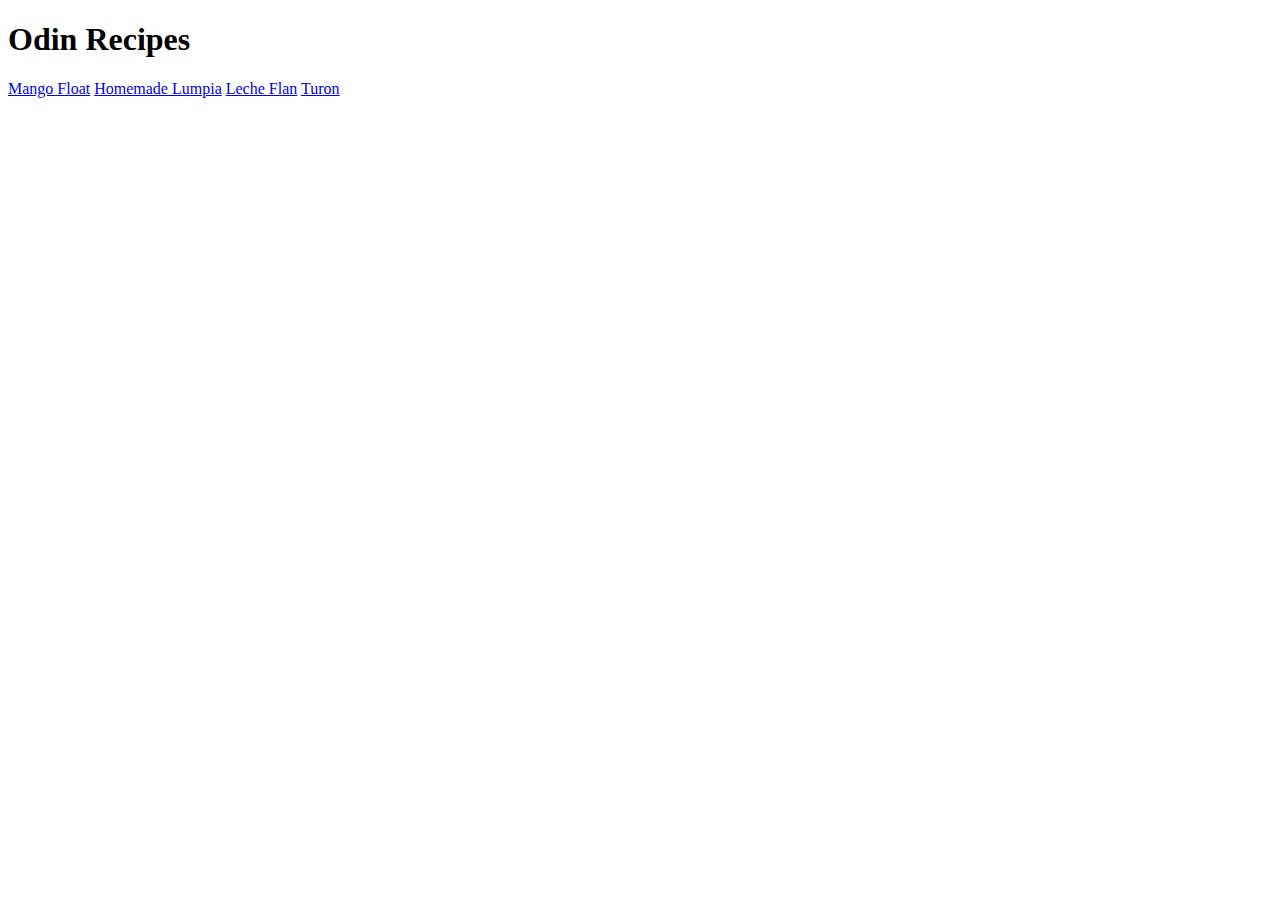
==== index.html @ 81deb23d "Add homepage with multiple recipe pages" ====
<!DOCTYPE html>
<html lang="en">
  <head>
    <meta charset="UTF-8" />
    <meta name="viewport" content="width=device-width, initial-scale=1.0" />
    <title>Odin Recipes</title>
  </head>
  <body>
    <h1>Odin Recipes</h1>
    <a href="recipes/mango-float.html">Mango Float</a>
    <a href="recipes/lumpia.html">Homemade Lumpia</a>
    <a href="recipes/leche-flan.html">Leche Flan</a>
    <a href="recipes/turon.html">Turon</a>
</body>
</html>
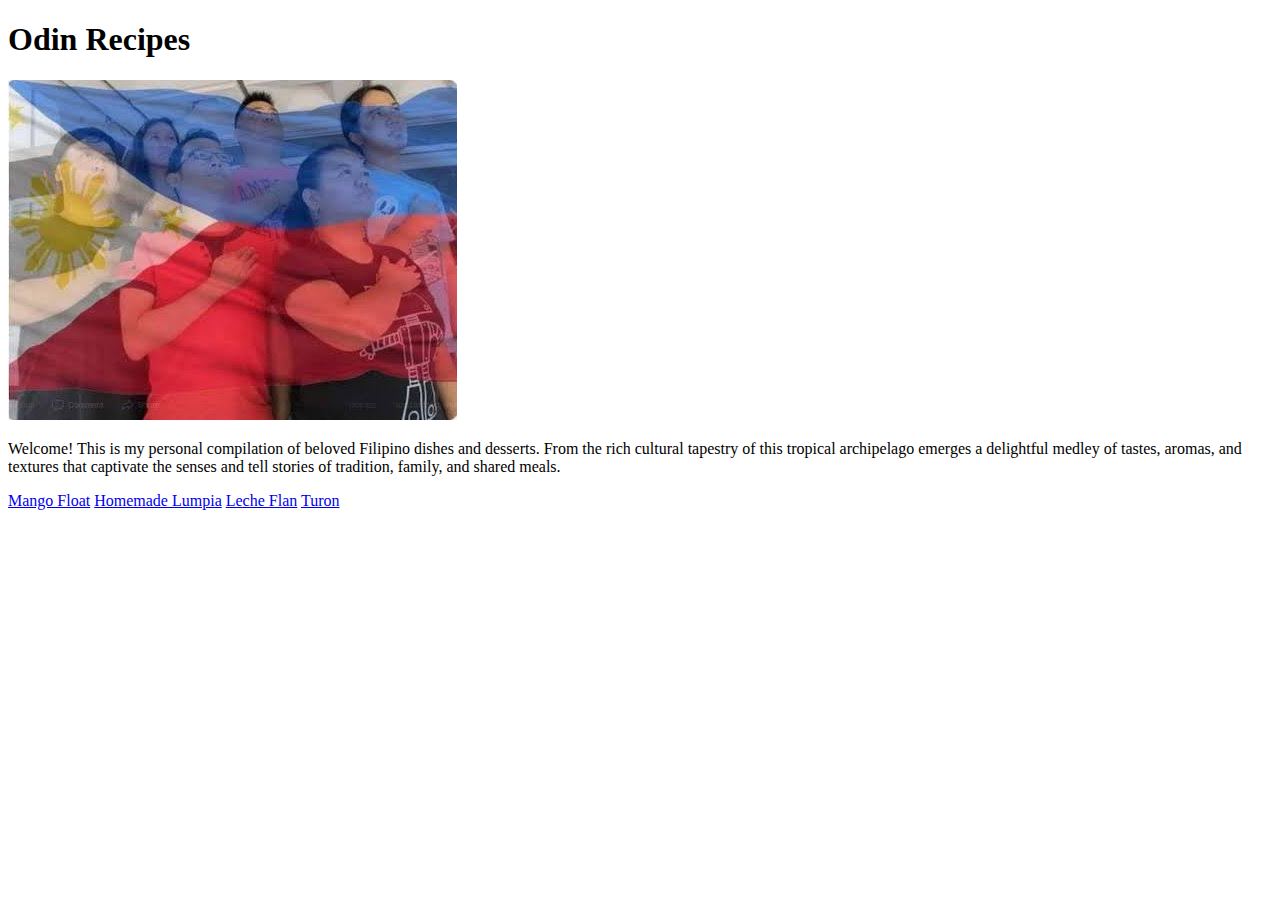
==== commit ac36671e: "Add intro with image to landing page" ====
--- a/index.html
+++ b/index.html
@@ -4,9 +4,15 @@
     <meta charset="UTF-8" />
     <meta name="viewport" content="width=device-width, initial-scale=1.0" />
     <title>Odin Recipes</title>
+    <link rel="stylesheet" href="css/style.css">
   </head>
   <body>
     <h1>Odin Recipes</h1>
+    <img src="img/pinoypride.jpg" alt="Pinoy Pride">
+    <p>
+      Welcome! This is my personal compilation of beloved Filipino dishes and desserts. From the rich cultural tapestry of this tropical archipelago emerges a delightful medley of tastes, aromas, and textures that captivate the senses and tell stories of tradition, family, and shared meals.
+    </p>
+
     <a href="recipes/mango-float.html">Mango Float</a>
     <a href="recipes/lumpia.html">Homemade Lumpia</a>
     <a href="recipes/leche-flan.html">Leche Flan</a>
